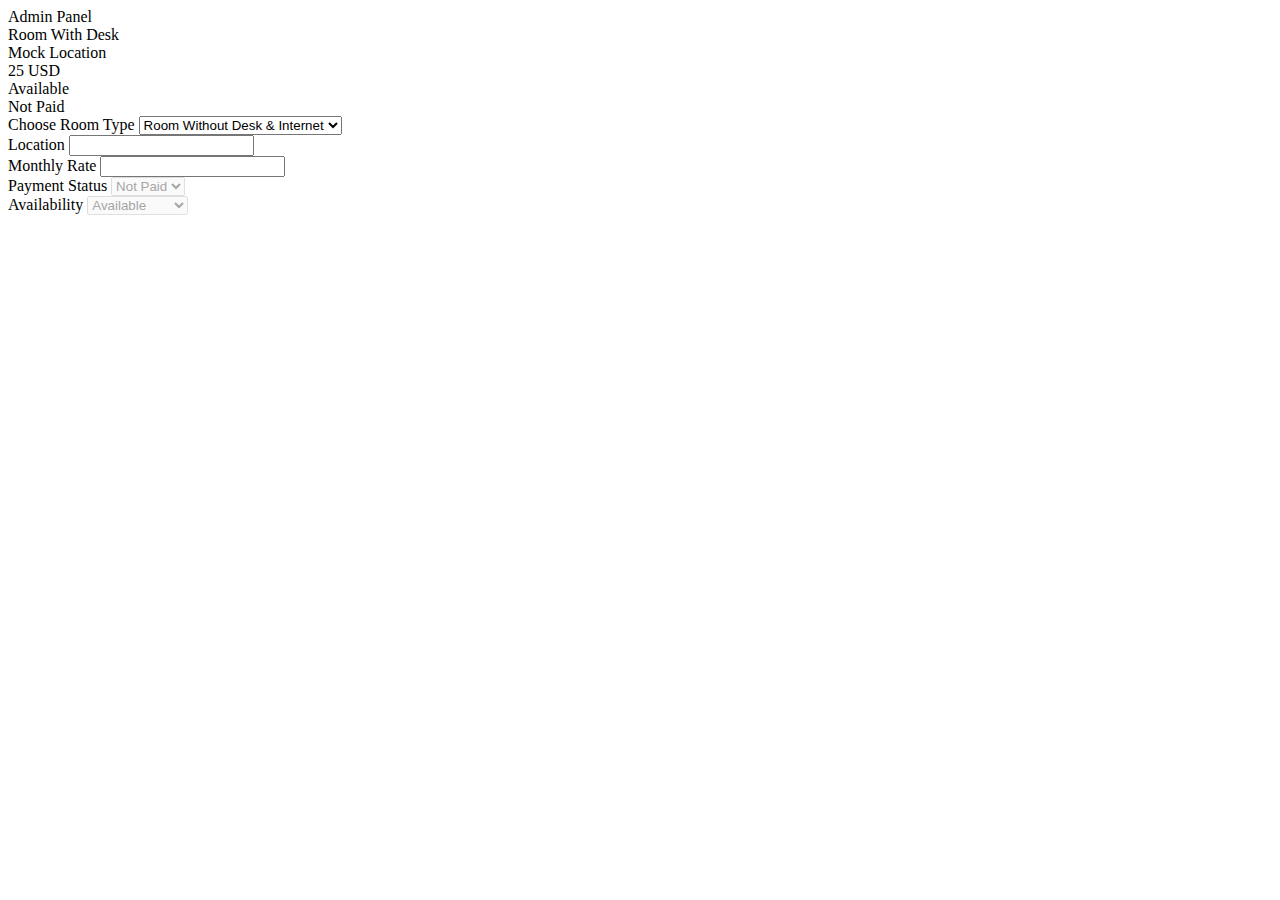
==== index.html @ 5fc5e967 "Initial commit" ====
<head>
  <script src="https://code.jquery.com/jquery-3.3.1.min.js"
    integrity="sha256-FgpCb/KJQlLNfOu91ta32o/NMZxltwRo8QtmkMRdAu8=" crossorigin="anonymous"></script>
</head>

<body>
  <div id="container">
    <div class="main">
      <div class="header">Admin Panel</div>
      <div class="panel">
        <div class="success">

          <div class="room_card">
            <div class="info">
              <div class="room_type">Room With Desk</div>
              <div class="room_location">Mock Location</div>
            </div>
            <div class="tags">
              <div class="room_charge tag_solid">25 USD</div>
              <div class="room_availability">Available</div>
              <div class="room_payment">Not Paid</div>
            </div>
          </div>

          <form>
            <div>
              <label for="room_type_input">Choose Room Type</label>
              <select name="" id="room_type_input">
                <option value="1">Room Without Desk & Internet</option>
                <option value="2">Room With Desk</option>
                <option value="3">Room With Internet</option>
                <option value="4">Room With Both</option>
              </select>
              <label for=""></label>
            </div>
            <div>
              <label for="room_location_input">Location</label>
              <input type="text" name="" id="room_location_input">
            </div>
            <div>
              <label for="room_rate_input">Monthly Rate</label>
              <input type="text" name="" id="room_rate_input">
            </div>
            <div>
              <label for="room_payment_input">Payment Status</label>
              <select name="" id="room_payment_input" disabled>
                <option value="0">Paid</option>
                <option value="1" selected>Not Paid</option>
              </select>
            </div>
            <div>
              <label for="room_availability_input">Availability</label>
              <select name="" id="room_availability_input" disabled>
                <option value="0" selected>Available</option>
                <option value="1">Not Available</option>
              </select>
            </div>


          </form>
        </div>
        <!-- <div class="error">
          You have already selected a room
        </div> -->
      </div>
    </div>
  </div>
</body>
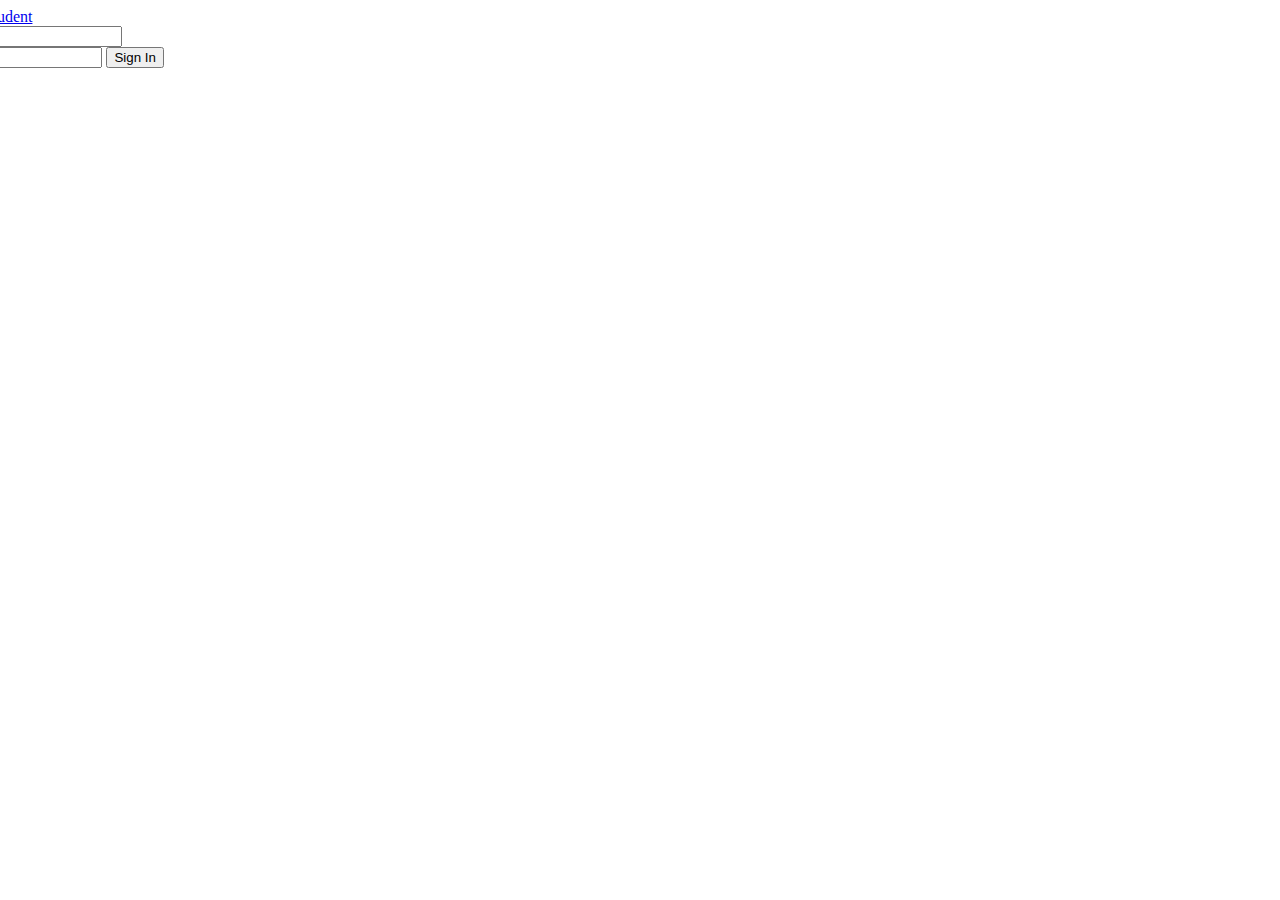
==== commit 77e228bc: "3 files modified, 4 added" ====
--- a/index.html
+++ b/index.html
@@ -1,68 +1,37 @@
 <head>
-  <script src="https://code.jquery.com/jquery-3.3.1.min.js"
-    integrity="sha256-FgpCb/KJQlLNfOu91ta32o/NMZxltwRo8QtmkMRdAu8=" crossorigin="anonymous"></script>
+  <script
+    src="https://code.jquery.com/jquery-3.3.1.min.js"
+    integrity="sha256-FgpCb/KJQlLNfOu91ta32o/NMZxltwRo8QtmkMRdAu8="
+    crossorigin="anonymous"
+  ></script>
+  <script>
+    $(document).ready(function()
+    {
+
+    })
+  </script>
 </head>
 
 <body>
   <div id="container">
-    <div class="main">
-      <div class="header">Admin Panel</div>
+    <div
+      class="main"
+      style="width : 500px; left: 50%; transform : translateX(-50%); text-align : center"
+    >
+      <a href="student.html">Student</a>
       <div class="panel">
-        <div class="success">
-
-          <div class="room_card">
-            <div class="info">
-              <div class="room_type">Room With Desk</div>
-              <div class="room_location">Mock Location</div>
-            </div>
-            <div class="tags">
-              <div class="room_charge tag_solid">25 USD</div>
-              <div class="room_availability">Available</div>
-              <div class="room_payment">Not Paid</div>
-            </div>
+        <form>
+          <div>
+            <label for="login_email">Email</label>
+            <input type="text" name="" id="login_email" />
           </div>
-
-          <form>
-            <div>
-              <label for="room_type_input">Choose Room Type</label>
-              <select name="" id="room_type_input">
-                <option value="1">Room Without Desk & Internet</option>
-                <option value="2">Room With Desk</option>
-                <option value="3">Room With Internet</option>
-                <option value="4">Room With Both</option>
-              </select>
-              <label for=""></label>
-            </div>
-            <div>
-              <label for="room_location_input">Location</label>
-              <input type="text" name="" id="room_location_input">
-            </div>
-            <div>
-              <label for="room_rate_input">Monthly Rate</label>
-              <input type="text" name="" id="room_rate_input">
-            </div>
-            <div>
-              <label for="room_payment_input">Payment Status</label>
-              <select name="" id="room_payment_input" disabled>
-                <option value="0">Paid</option>
-                <option value="1" selected>Not Paid</option>
-              </select>
-            </div>
-            <div>
-              <label for="room_availability_input">Availability</label>
-              <select name="" id="room_availability_input" disabled>
-                <option value="0" selected>Available</option>
-                <option value="1">Not Available</option>
-              </select>
-            </div>
-
-
-          </form>
-        </div>
-        <!-- <div class="error">
-          You have already selected a room
-        </div> -->
+          <div>
+            <label for="login_password">Password</label>
+            <input type="password" name="" id="login_password" />
+            <input type="submit" value="Sign In" />
+          </div>
+        </form>
       </div>
     </div>
   </div>
-</body>+</body>
